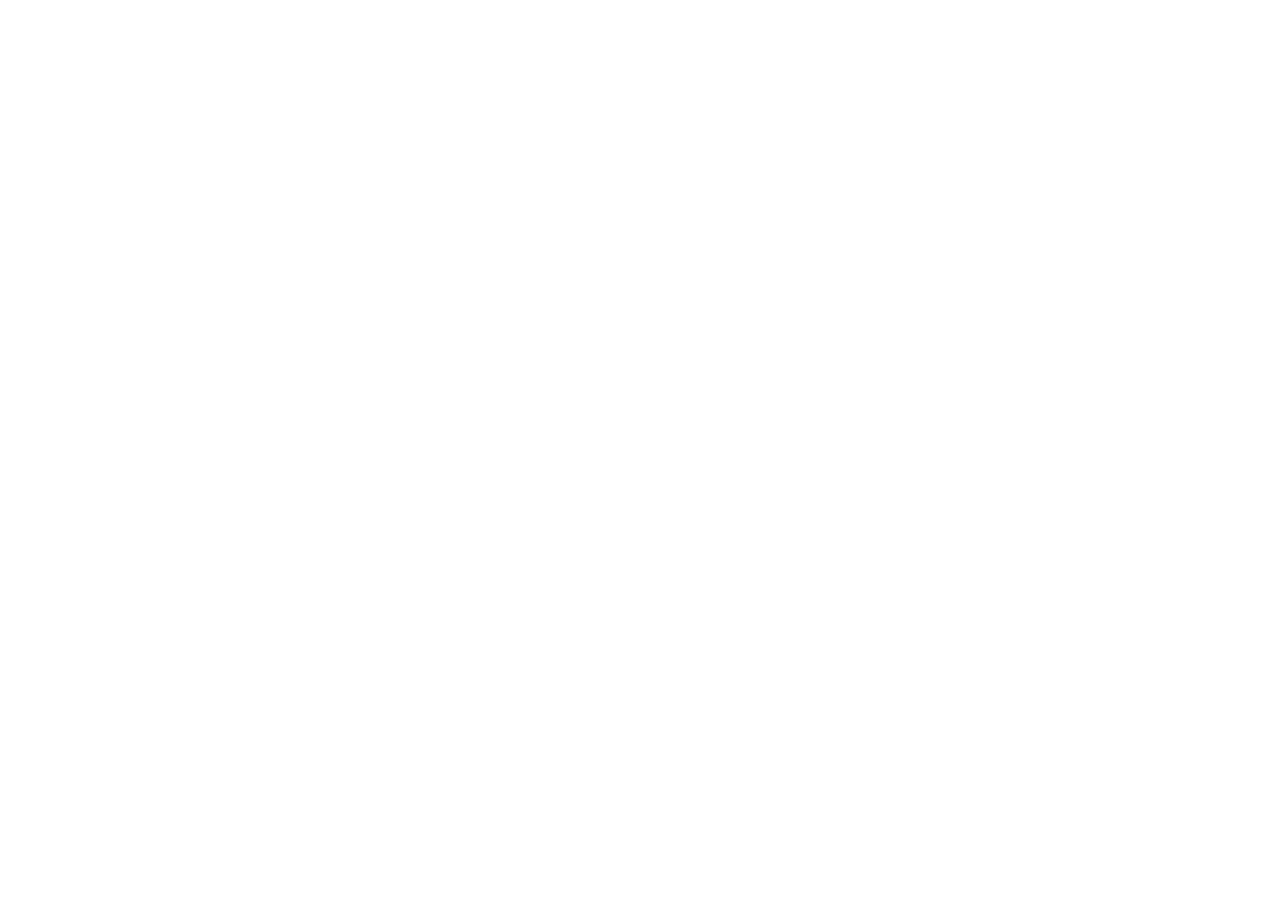
==== about.html @ a7ba2a70 "updated resume" ====
<!DOCTYPE html>
<html lang="en">
<head>
    <meta charset="UTF-8">
    <meta name="viewport" content="width=device-width, initial-scale=1.0">
    <title>About Me</title>
</head>
<body>
    
</body>
</html>
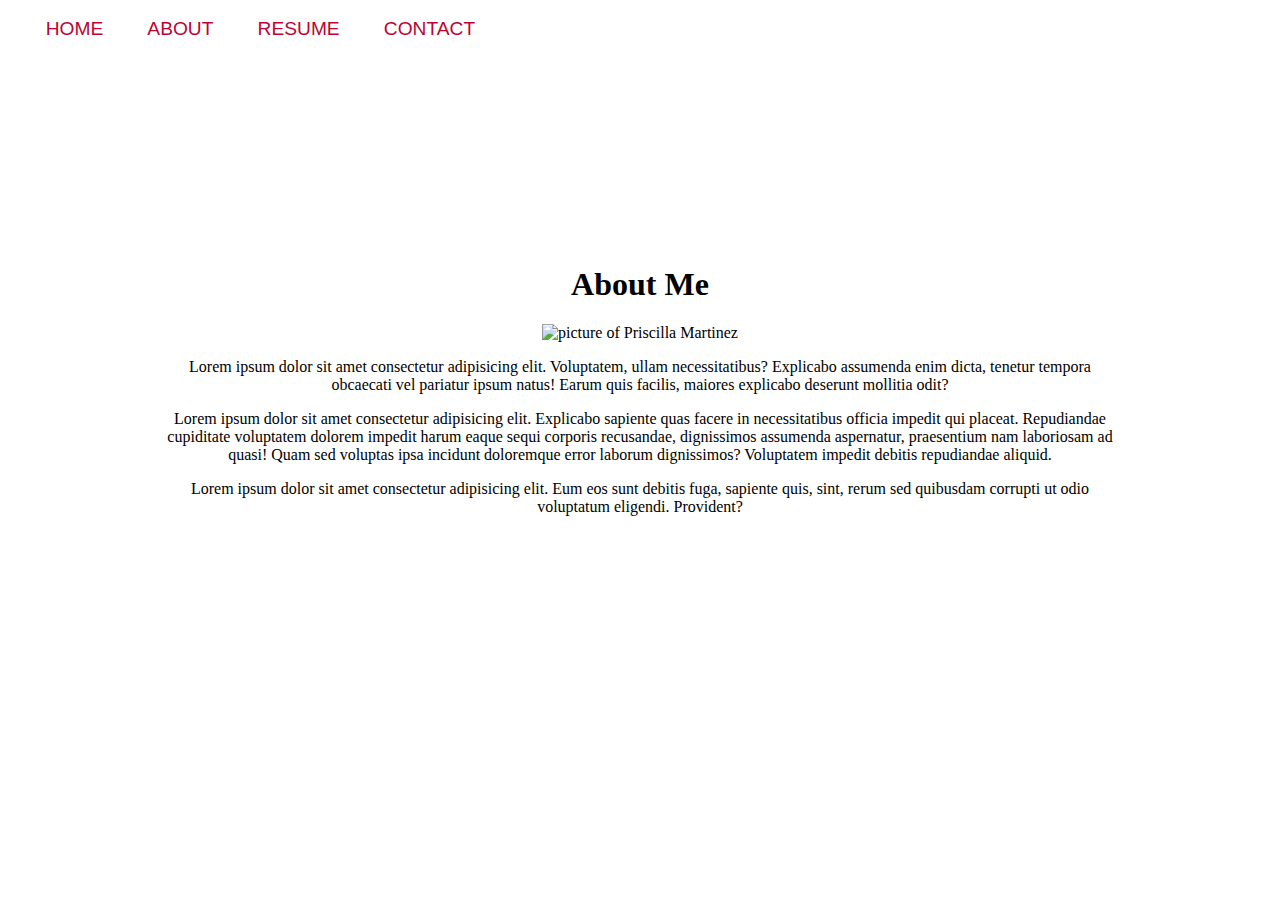
==== commit b37dab9d: "updates to pages" ====
--- a/about.html
+++ b/about.html
@@ -1,11 +1,37 @@
 <!DOCTYPE html>
 <html lang="en">
+
 <head>
     <meta charset="UTF-8">
     <meta name="viewport" content="width=device-width, initial-scale=1.0">
+    <link rel="stylesheet" href="about-styles.css">
     <title>About Me</title>
 </head>
+
 <body>
-    
+    <header class="navigation">
+        <nav>
+            <li><a href="index.html">HOME</a></li>
+            <li><a href="about.html">ABOUT</a></li>
+            <li><a href="resume.html">RESUME</a></li>
+            <li><a href="contact.html">CONTACT</a></li>
+        </nav>
+    </header>
+
+    <main class="container">
+        <h1>About Me</h1>
+        <img src="sundayPic.JPG" alt="picture of Priscilla Martinez">
+        <p>Lorem ipsum dolor sit amet consectetur adipisicing elit. Voluptatem, ullam necessitatibus?
+            Explicabo assumenda enim dicta, tenetur tempora obcaecati vel pariatur ipsum natus! Earum quis facilis,
+            maiores explicabo deserunt mollitia odit?</p>
+        <p>Lorem ipsum dolor sit amet consectetur adipisicing elit. Explicabo sapiente quas facere in necessitatibus
+            officia impedit qui placeat. Repudiandae cupiditate voluptatem dolorem impedit harum eaque sequi corporis
+            recusandae, dignissimos assumenda aspernatur, praesentium nam laboriosam ad quasi! Quam sed voluptas ipsa
+            incidunt doloremque error laborum dignissimos? Voluptatem impedit debitis repudiandae aliquid.</p>
+        <p>Lorem ipsum dolor sit amet consectetur adipisicing elit. Eum eos sunt debitis fuga, sapiente quis, sint,
+            rerum
+            sed quibusdam corrupti ut odio voluptatum eligendi. Provident?</p>
+    </main>
 </body>
+
 </html>--- a/about-styles.css
+++ b/about-styles.css
@@ -0,0 +1,54 @@
+/*stylesheet for about page*/
+
+html{
+    height: 100%;
+}
+
+body {
+    height: 100%;
+    width: 100%;
+    margin: 0%;
+    overflow-x: hidden;
+    /* text-align: center; */
+    display: grid;
+    grid-template-columns: 0.5fr 1.5fr 1.5fr 0.5fr;
+    grid-template-rows: 0.5fr 1.5fr;
+    grid-template-areas: "navigation navigation navigation navigation" 
+                        ". container container ."
+}
+
+.navigation {
+    grid-area: navigation;
+}
+
+nav {
+    margin: 1.4% auto auto 2%;
+}
+
+header li {
+    display: inline;
+}
+
+header a {
+    text-decoration: none;
+    font-size: 1.2em;
+    margin: 1.6%;
+    font-family: 'Maven Pro', sans-serif;
+    color: #bd0332;
+}
+
+header a:hover{
+    color: rgb(77, 8, 104);
+}
+
+.container{
+    /* border: 2px solid black; */
+    text-align: center;
+    grid-area: container;
+    height: 100%;
+    margin-top: 2%;
+}
+
+.container img{
+    height: 5%;
+}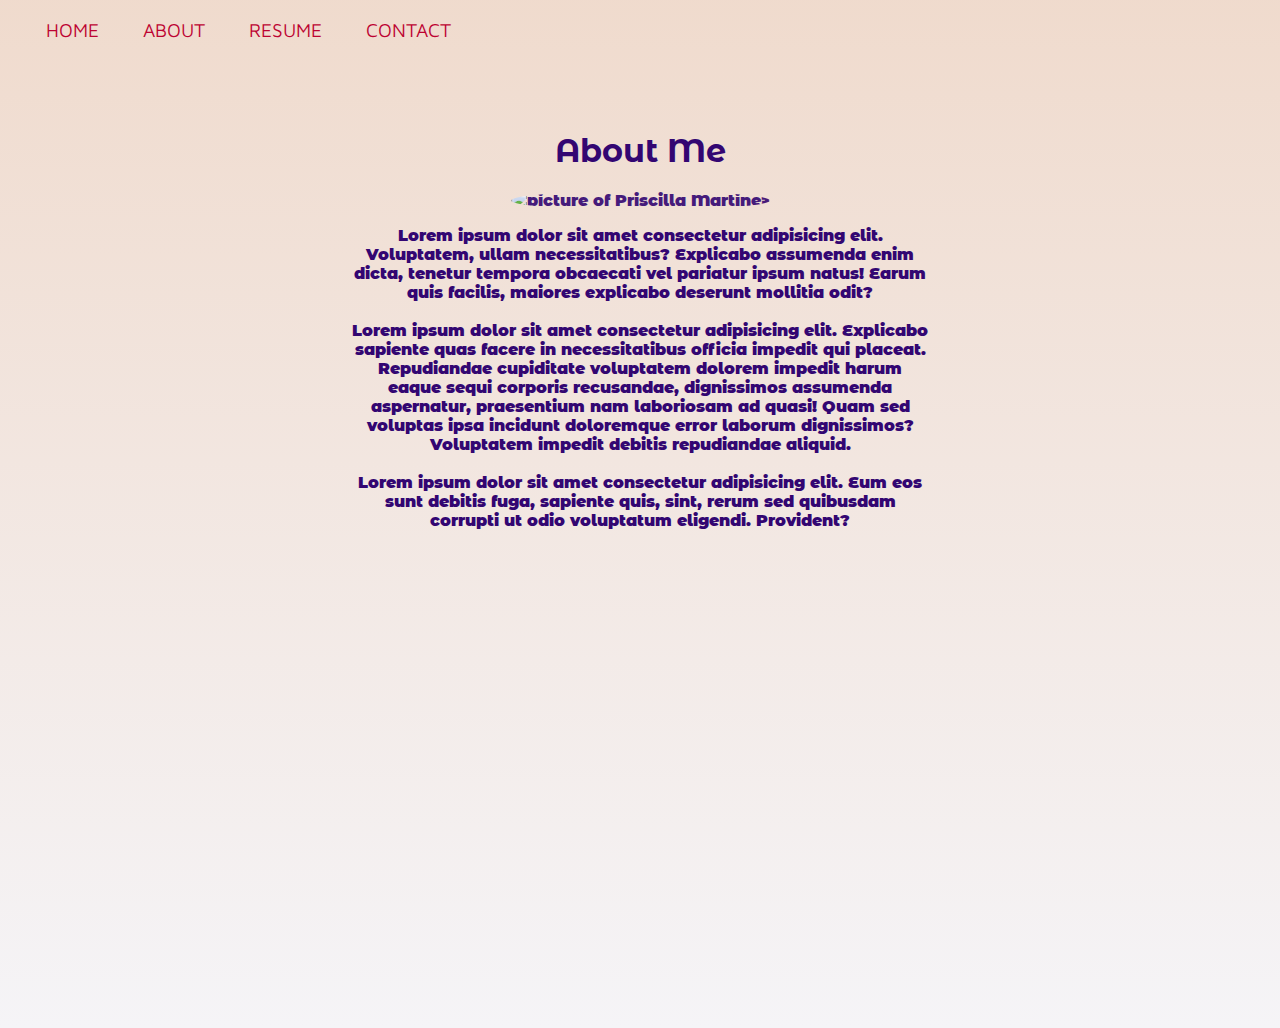
==== commit ef4855ab: "new updates" ====
--- a/about.html
+++ b/about.html
@@ -4,6 +4,9 @@
 <head>
     <meta charset="UTF-8">
     <meta name="viewport" content="width=device-width, initial-scale=1.0">
+    <link
+        href="https://fonts.googleapis.com/css2?family=Maven+Pro:wght@500&family=Montserrat+Alternates:wght@300&&family=Trispace&display=swap"
+        rel="stylesheet">
     <link rel="stylesheet" href="about-styles.css">
     <title>About Me</title>
 </head>
@@ -28,7 +31,7 @@
             officia impedit qui placeat. Repudiandae cupiditate voluptatem dolorem impedit harum eaque sequi corporis
             recusandae, dignissimos assumenda aspernatur, praesentium nam laboriosam ad quasi! Quam sed voluptas ipsa
             incidunt doloremque error laborum dignissimos? Voluptatem impedit debitis repudiandae aliquid.</p>
-        <p>Lorem ipsum dolor sit amet consectetur adipisicing elit. Eum eos sunt debitis fuga, sapiente quis, sint,
+        <p class="last">Lorem ipsum dolor sit amet consectetur adipisicing elit. Eum eos sunt debitis fuga, sapiente quis, sint,
             rerum
             sed quibusdam corrupti ut odio voluptatum eligendi. Provident?</p>
     </main>
--- a/about-styles.css
+++ b/about-styles.css
@@ -1,20 +1,20 @@
 /*stylesheet for about page*/
 
-html{
-    height: 100%;
-}
-
 body {
-    height: 100%;
-    width: 100%;
+    height: 100vh;
+    width: 100vw;
     margin: 0%;
+    margin-bottom: 10%;
     overflow-x: hidden;
     /* text-align: center; */
     display: grid;
     grid-template-columns: 0.5fr 1.5fr 1.5fr 0.5fr;
-    grid-template-rows: 0.5fr 1.5fr;
-    grid-template-areas: "navigation navigation navigation navigation" 
-                        ". container container ."
+    grid-template-rows: 10% 90%;
+    grid-template-areas: "navigation navigation navigation navigation" ". container container .";
+    background-color: #330672;
+    background: -webkit-linear-gradient(#d3977059, #f5f4f7), url("wood.jpg");
+    background: linear-gradient(#d3977059, #f5f4f7), url("wood.jpg");
+    background-size: cover;
 }
 
 .navigation {
@@ -37,18 +37,29 @@
     color: #bd0332;
 }
 
-header a:hover{
+header a:hover {
     color: rgb(77, 8, 104);
 }
 
-.container{
+.container {
     /* border: 2px solid black; */
+    height: 100%;
     text-align: center;
+    font-weight: 900;
     grid-area: container;
-    height: 100%;
     margin-top: 2%;
+    color: #330672;
+    font-family: 'Montserrat Alternates', sans-serif;
 }
 
-.container img{
-    height: 5%;
+.container img {
+    height: 45%;
+    border-radius: 50%;
+    opacity: 0.9;
+}
+
+.container p {
+    margin-right: 20%;
+    margin-left: 20%;
+    margin-bottom: 2%;
 }